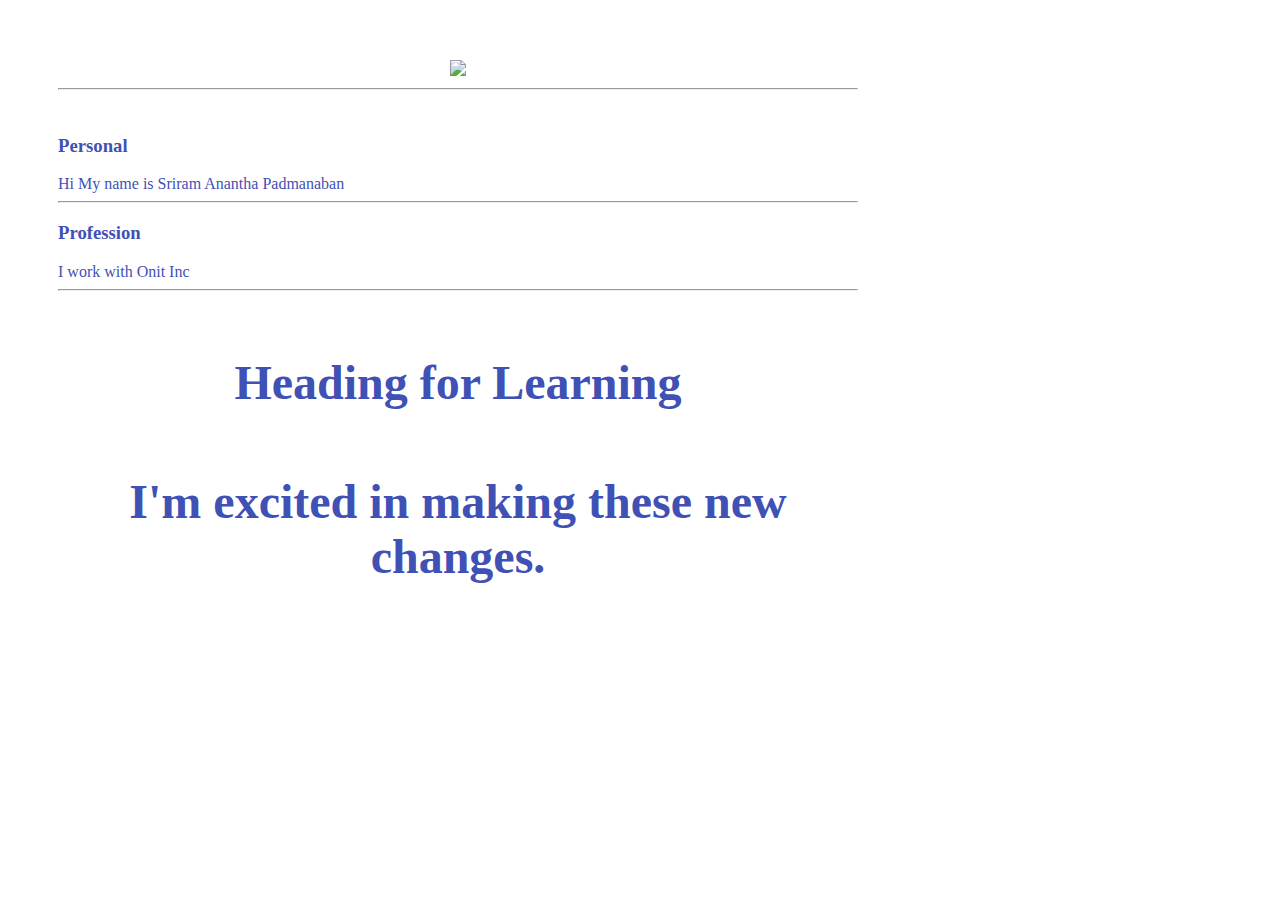
==== ui/index.html @ 61bb786b "[imad-console] Updates ui/index.html" ====
<!doctype html>
<html>
    <head>
        <link href="/ui/style.css" rel="stylesheet" />
    </head>
    <body>
        <div class = "container">
            <div id = "img" class="center">
                <img src="https://i.ytimg.com/vi/L2vc1c_L-wM/maxresdefault.jpg" class="img-medium"/>
            </div>
            <hr />
            <br>
            <h3>Personal</h3>
            <div>
                Hi My name is Sriram Anantha Padmanaban
            </div>
            <hr />
            <h3>Profession</h3>
            <div>
                I work with Onit Inc
            </div>
            <hr />
            <div class="footer">
            </div>
            <div id = "main-text" class="center text-big bold">
    	<h4> Heading for Learning </h4>
    	I'm excited in making these new changes.
            </div>
        </div>
    </body>
</html>
---- ui/style.css ----
body {
    font-family: sans-serif;
    margin-top: 60px;
}

.center {
    text-align: center;
}

.text-big {
    font-size: 300%;
}

.bold {
    font-weight: bold;
}

.img-medium {
    height: 200px;
}
.container {
                    max-width: 800px;
                margin: 0;
                color: #3F51B5;
                font-family: san-sarif;
                padding-left: 50px;
                padding-right: 30px;
}
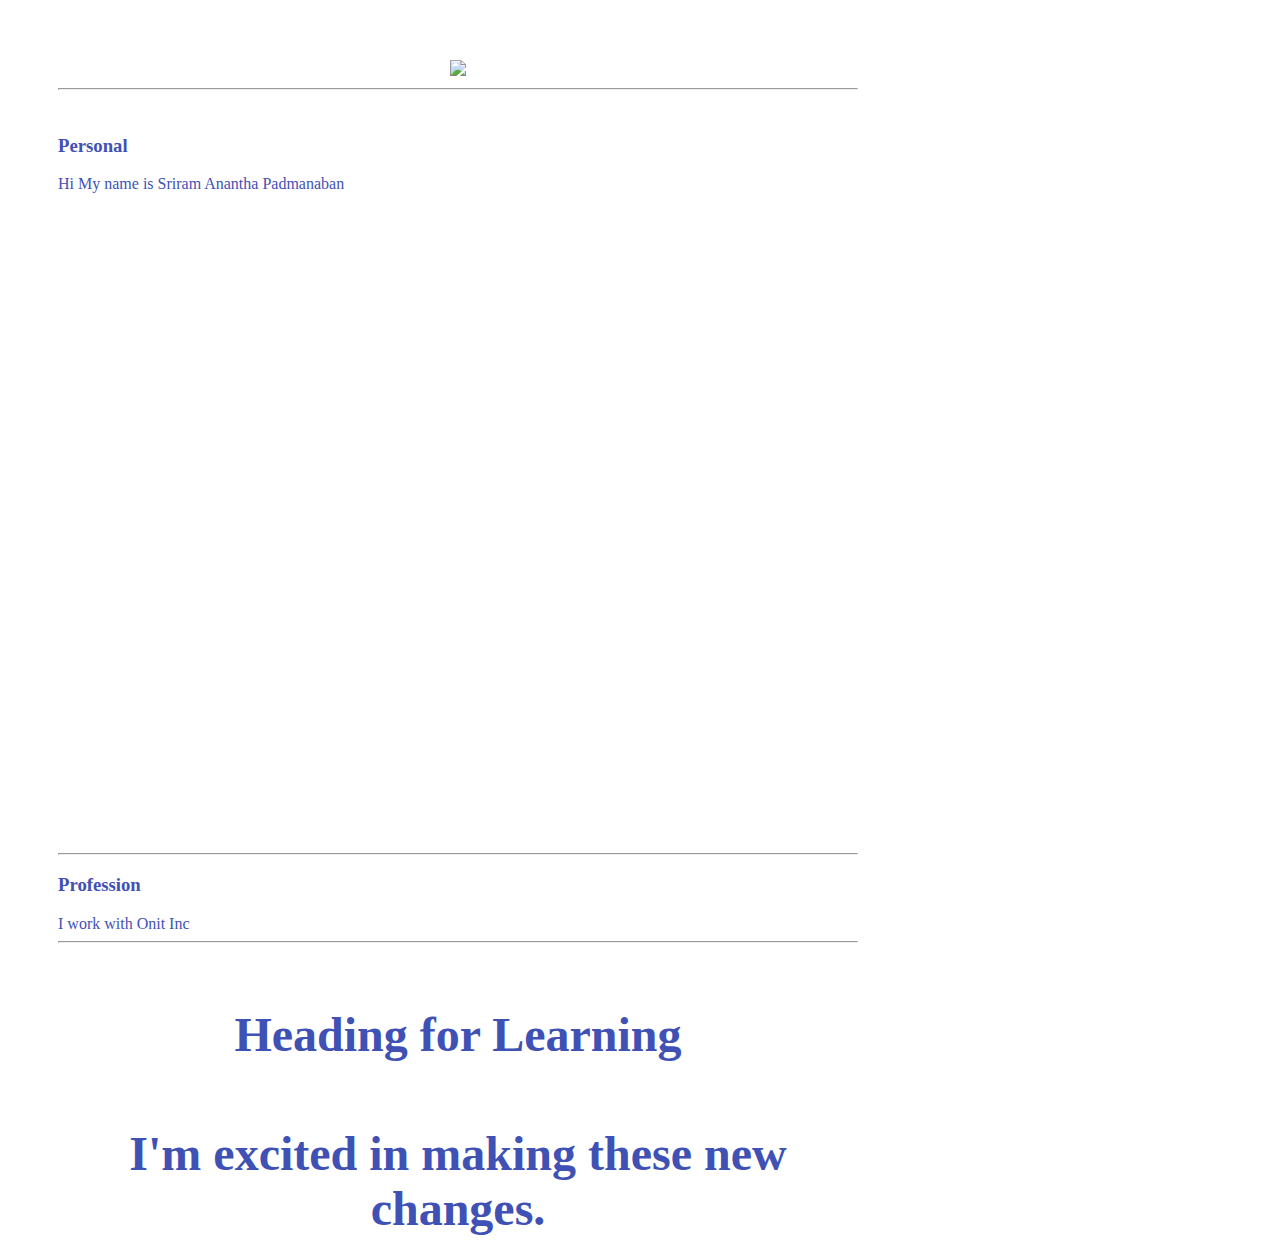
==== commit a4de8bdf: "[imad-console] Updates ui/index.html" ====
--- a/ui/index.html
+++ b/ui/index.html
@@ -13,6 +13,7 @@
             <h3>Personal</h3>
             <div>
                 Hi My name is Sriram Anantha Padmanaban
+                <script type='text/javascript' src='https://tableau.onit.com/javascripts/api/viz_v1.js'></script><div class='tableauPlaceholder' style='width: 1444px; height: 652px;'><object class='tableauViz' width='1444' height='652' style='display:none;'><param name='host_url' value='https%3A%2F%2Ftableau.onit.com%2F' /> <param name='site_root' value='/t/support' /><param name='name' value='OCMFeatures/OCMBlockedIntegrations' /><param name='tabs' value='yes' /><param name='toolbar' value='yes' /><param name='showShareOptions' value='true' /></object></div>
             </div>
             <hr />
             <h3>Profession</h3>
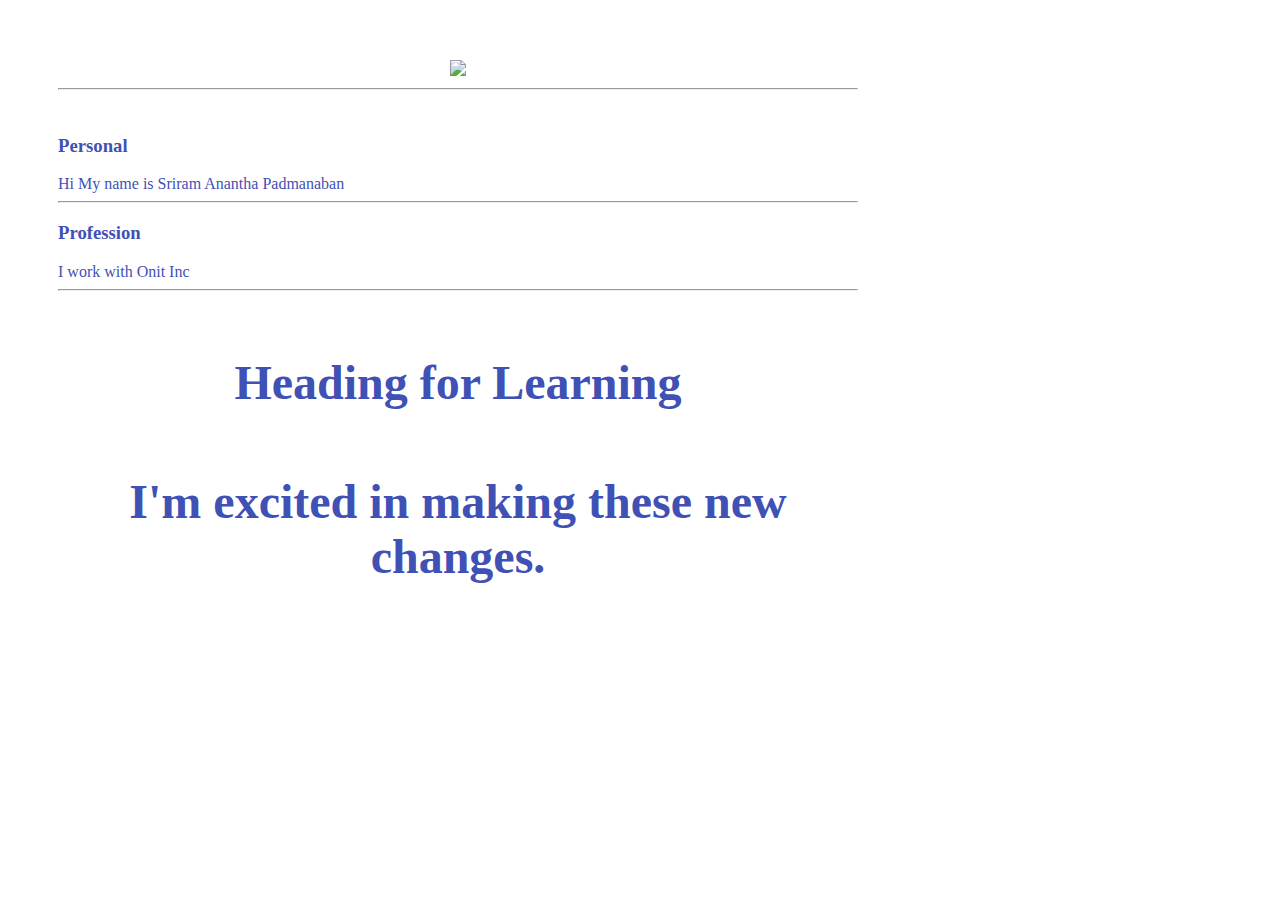
==== commit 20ba74bd: "[imad-console] Updates ui/index.html" ====
--- a/ui/index.html
+++ b/ui/index.html
@@ -13,7 +13,7 @@
             <h3>Personal</h3>
             <div>
                 Hi My name is Sriram Anantha Padmanaban
-                <script type='text/javascript' src='https://tableau.onit.com/javascripts/api/viz_v1.js'></script><div class='tableauPlaceholder' style='width: 1444px; height: 652px;'><object class='tableauViz' width='1444' height='652' style='display:none;'><param name='host_url' value='https%3A%2F%2Ftableau.onit.com%2F' /> <param name='site_root' value='/t/support' /><param name='name' value='OCMFeatures/OCMBlockedIntegrations' /><param name='tabs' value='yes' /><param name='toolbar' value='yes' /><param name='showShareOptions' value='true' /></object></div>
+
             </div>
             <hr />
             <h3>Profession</h3>
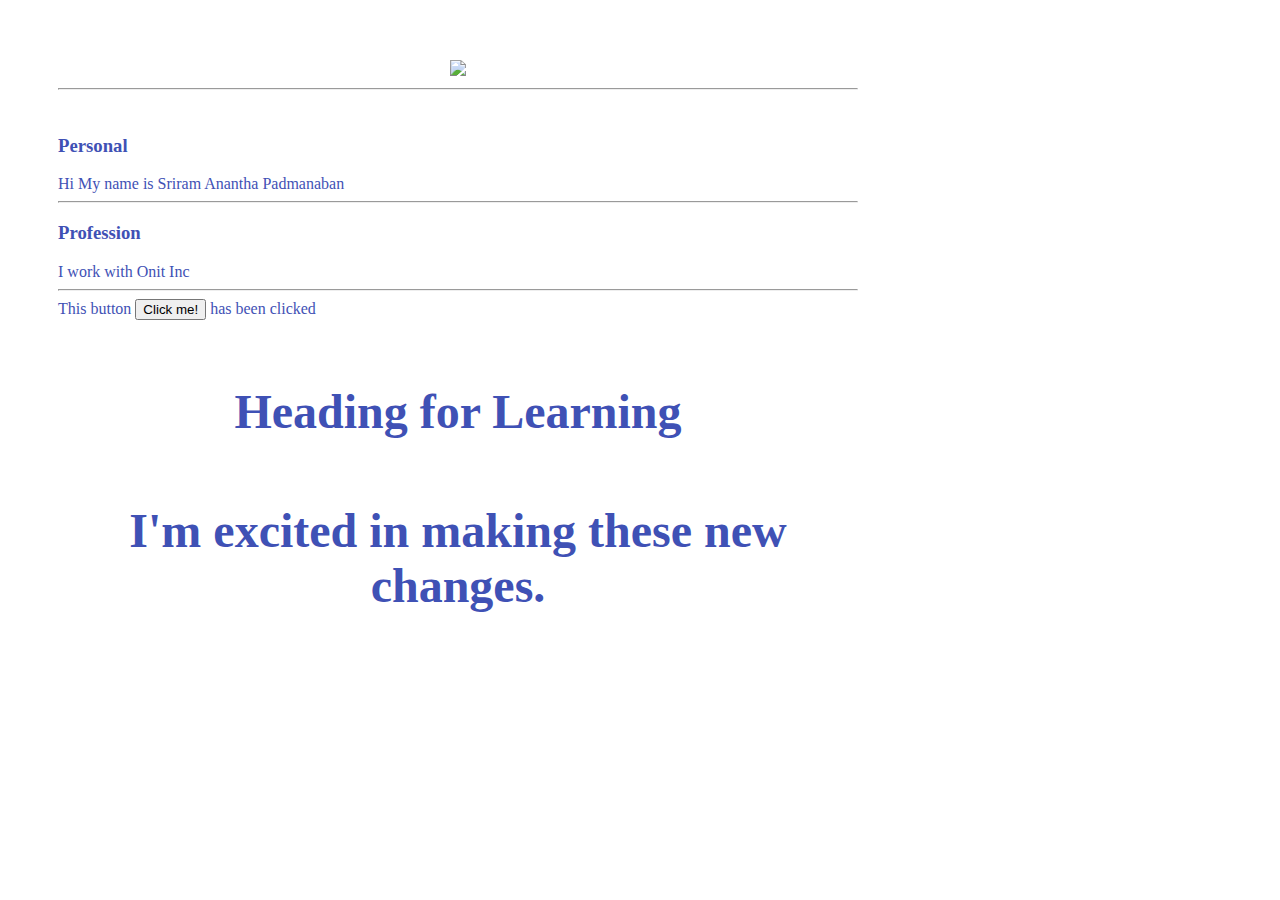
==== commit adfb2876: "[imad-console] Updates ui/index.html" ====
--- a/ui/index.html
+++ b/ui/index.html
@@ -22,6 +22,7 @@
             </div>
             <hr />
             <div class="footer">
+                This button <button id="counter"> Click me! </button> has been clicked <span id-"count"> </span>
             </div>
             <div id = "main-text" class="center text-big bold">
     	<h4> Heading for Learning </h4>
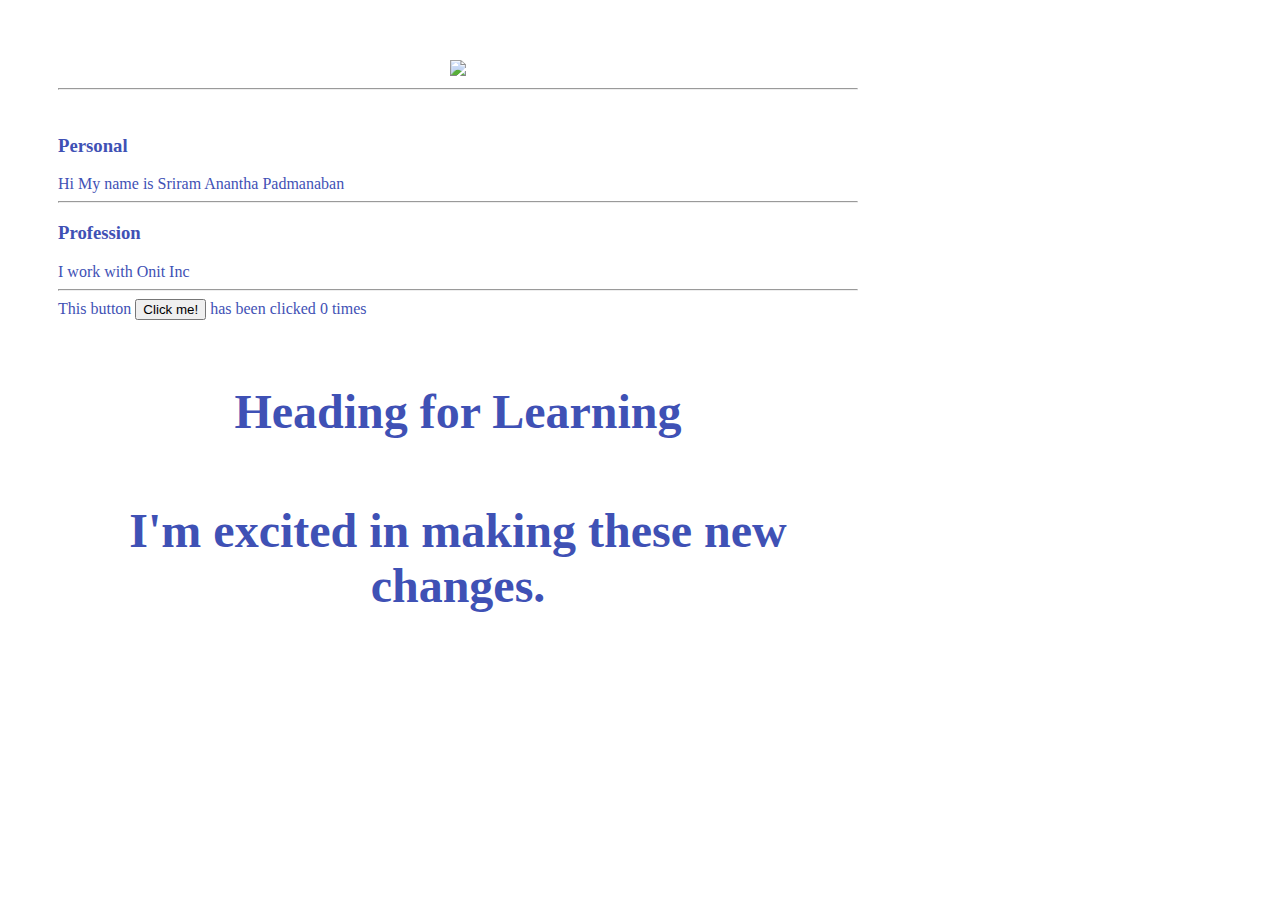
==== commit 8384acf4: "[imad-console] Updates ui/index.html" ====
--- a/ui/index.html
+++ b/ui/index.html
@@ -22,7 +22,7 @@
             </div>
             <hr />
             <div class="footer">
-                This button <button id="counter"> Click me! </button> has been clicked <span id-"count"> </span>
+                This button <button id="counter"> Click me! </button> has been clicked <span id-"count">0</span> times
             </div>
             <div id = "main-text" class="center text-big bold">
     	<h4> Heading for Learning </h4>
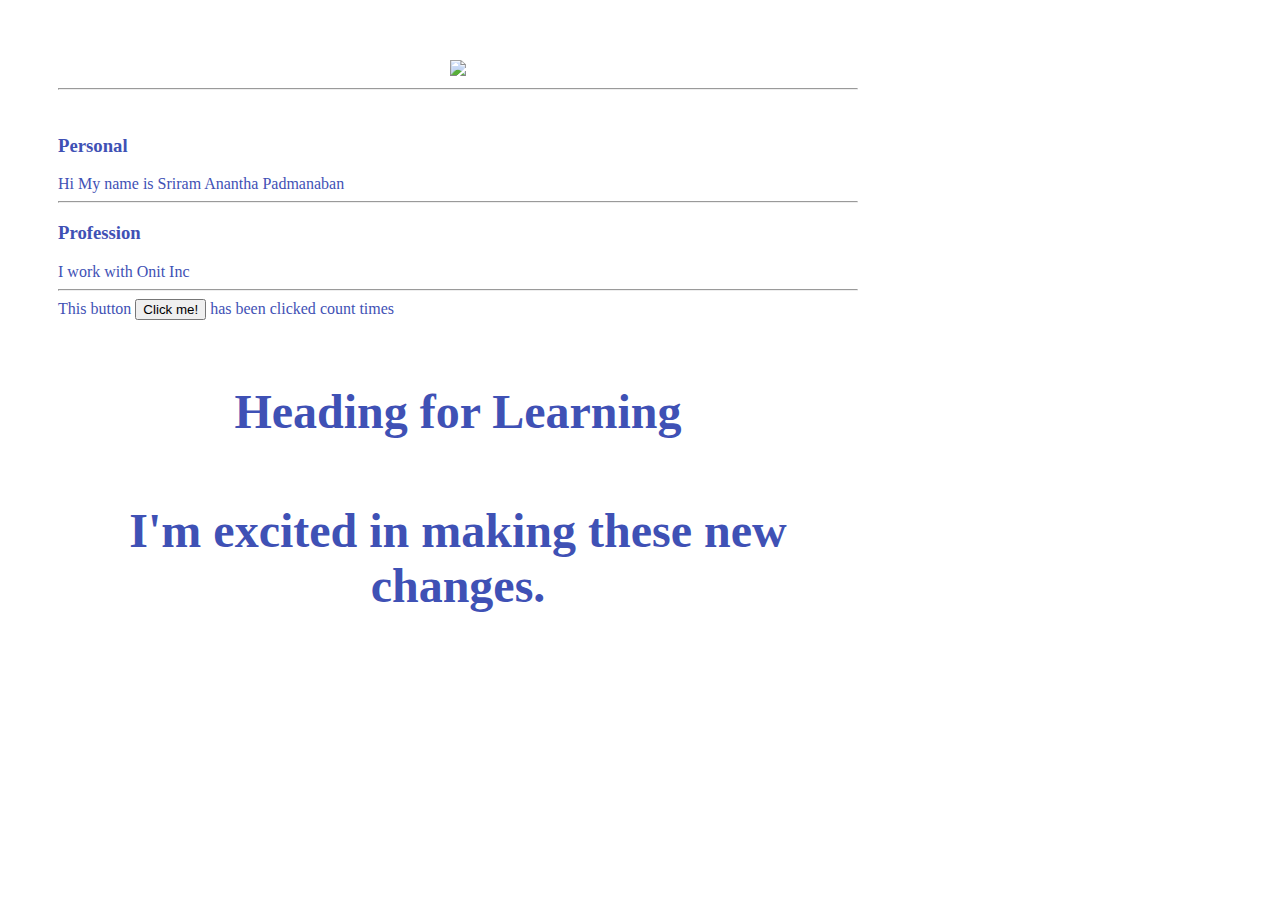
==== commit c3348d1f: "[imad-console] Updates ui/index.html" ====
--- a/ui/index.html
+++ b/ui/index.html
@@ -22,7 +22,7 @@
             </div>
             <hr />
             <div class="footer">
-                This button <button id="counter"> Click me! </button> has been clicked <span id-"count">0</span> times
+                This button <button id="counter"> Click me! </button> has been clicked <span id="count">count</span> times
             </div>
             <div id = "main-text" class="center text-big bold">
     	<h4> Heading for Learning </h4>
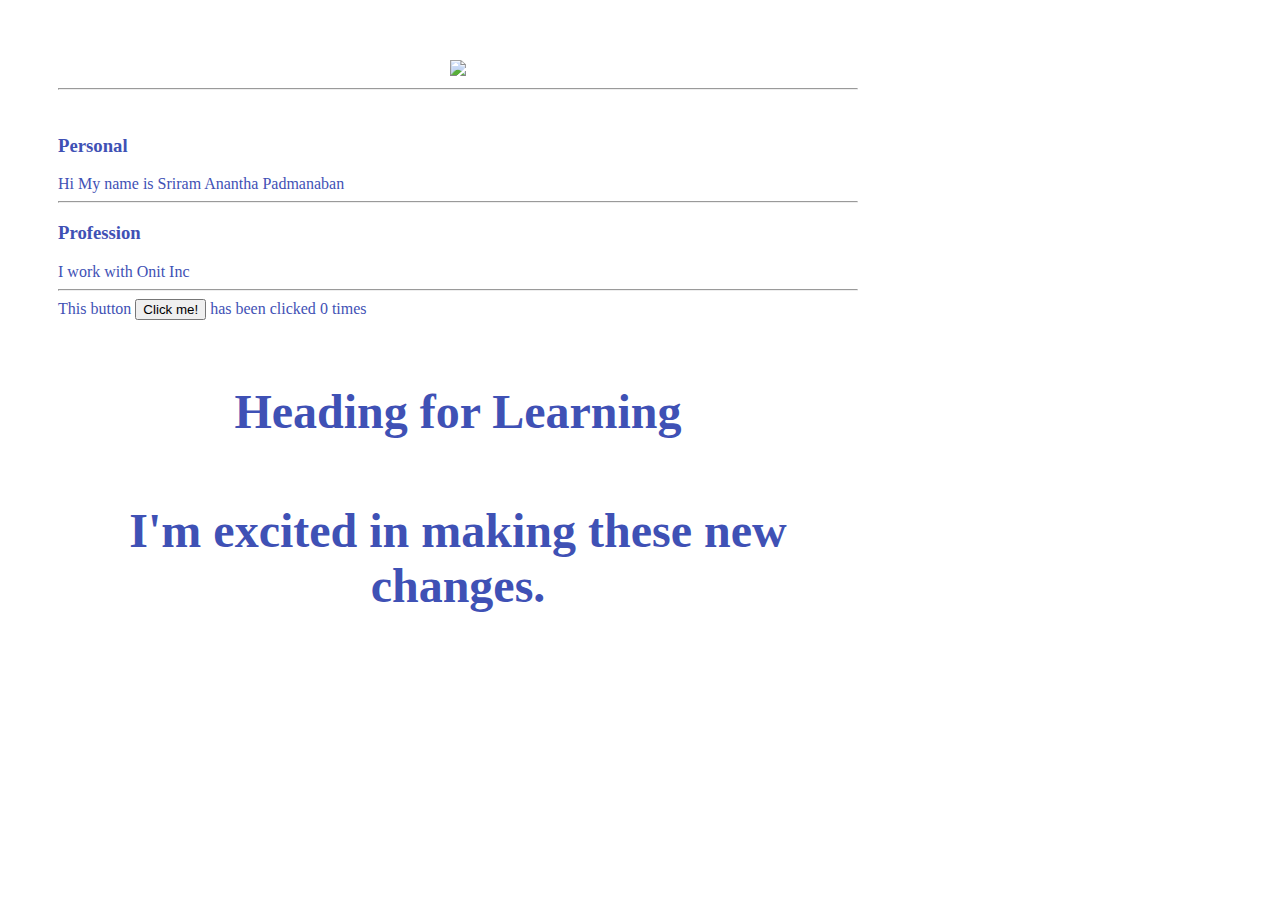
==== commit 2d8448e0: "[imad-console] Updates ui/index.html" ====
--- a/ui/index.html
+++ b/ui/index.html
@@ -22,7 +22,7 @@
             </div>
             <hr />
             <div class="footer">
-                This button <button id="counter"> Click me! </button> has been clicked <span id="count">count</span> times
+                This button <button id="counter"> Click me! </button> has been clicked <span id="count">0</span> times
             </div>
             <div id = "main-text" class="center text-big bold">
     	<h4> Heading for Learning </h4>
